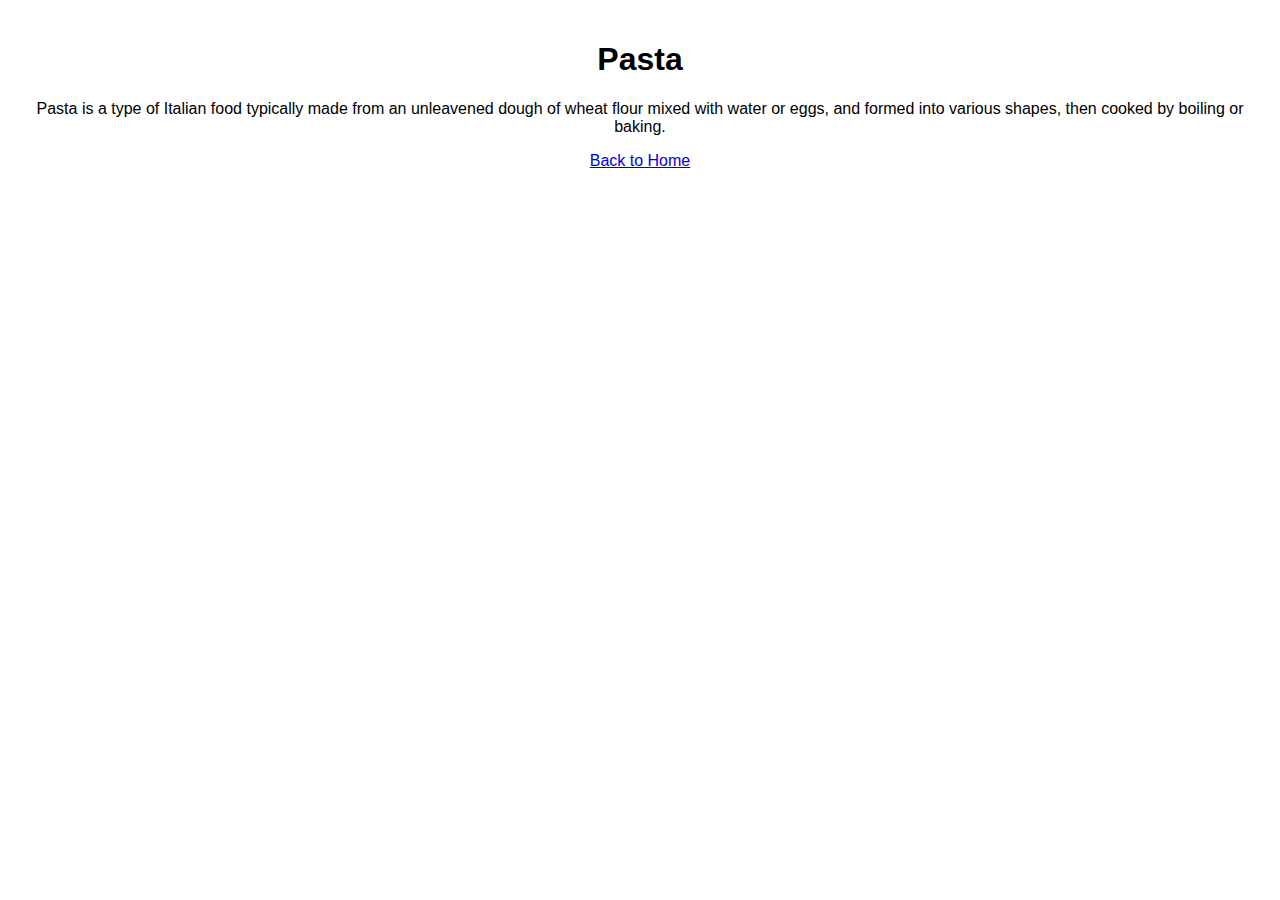
==== pasta.html @ 1678c20b "first commit" ====
<!DOCTYPE html>
<html lang="en">
<head>
    <meta charset="UTF-8">
    <meta name="viewport" content="width=device-width, initial-scale=1.0">
    <title>Pasta</title>
    <style>
        body {
            font-family: Arial, sans-serif;
            text-align: center;
            margin: 0;
            padding: 0;
        }
        .container {
            padding: 20px;
        }
    </style>
</head>
<body>
    <div class="container">
        <h1>Pasta</h1>
        <p>Pasta is a type of Italian food typically made from an unleavened dough of wheat flour mixed with water or eggs, and formed into various shapes, then cooked by boiling or baking.</p>
        <a href="index.html">Back to Home</a>
    </div>
</body>
</html>
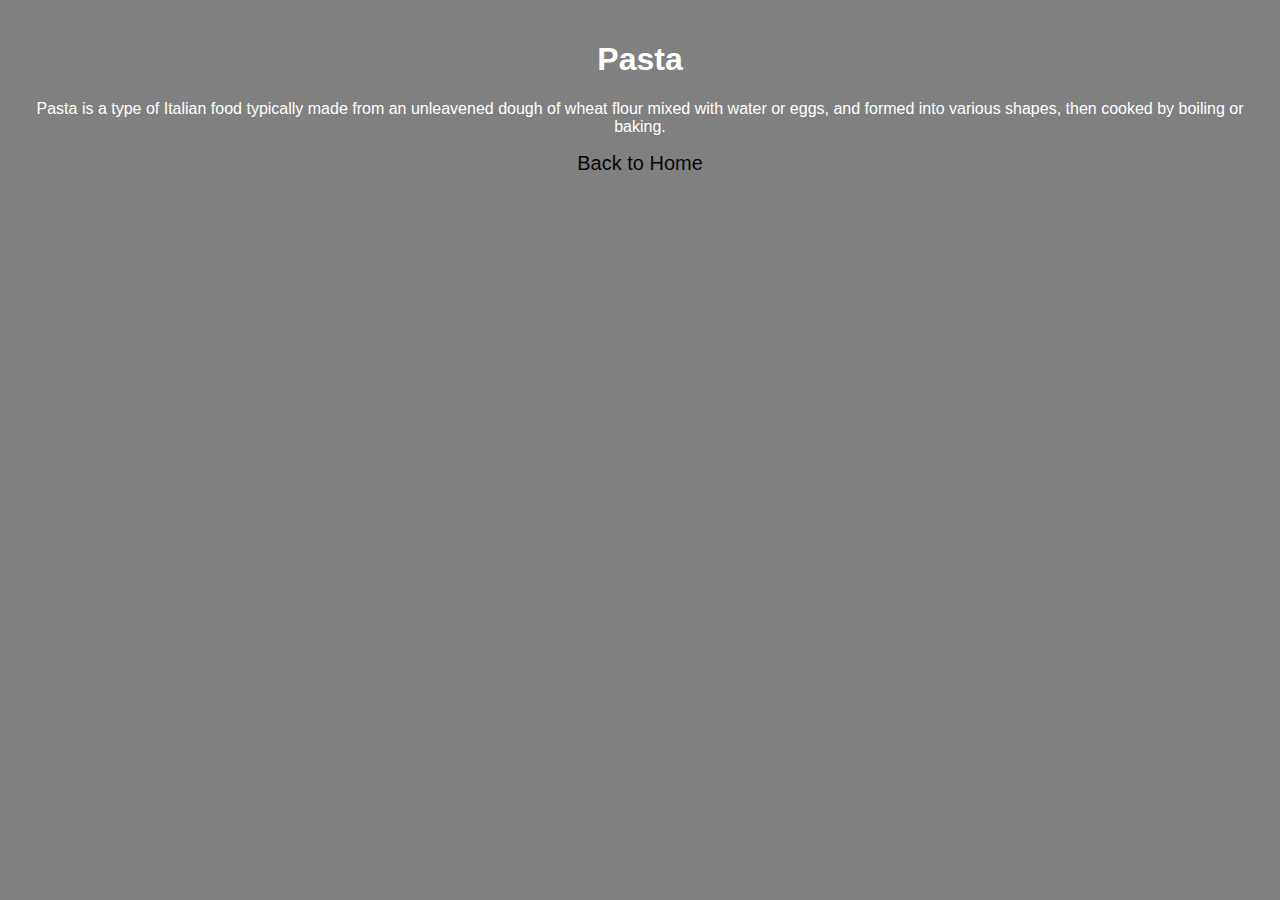
==== commit b61c1246: "FINAL.html" ====
--- a/pasta.html
+++ b/pasta.html
@@ -6,10 +6,22 @@
     <title>Pasta</title>
     <style>
         body {
-            font-family: Arial, sans-serif;
+            font-family: "Gill Sans", sans-serif;
             text-align: center;
             margin: 0;
             padding: 0;
+            background-color: grey;
+            color: white;
+        }
+        a {
+            display: block;
+            margin: 10px 0;
+            color: #070707;
+            text-decoration: none;
+            font-size: 20px;
+        }
+        a:hover {
+            color: #f90303;
         }
         .container {
             padding: 20px;
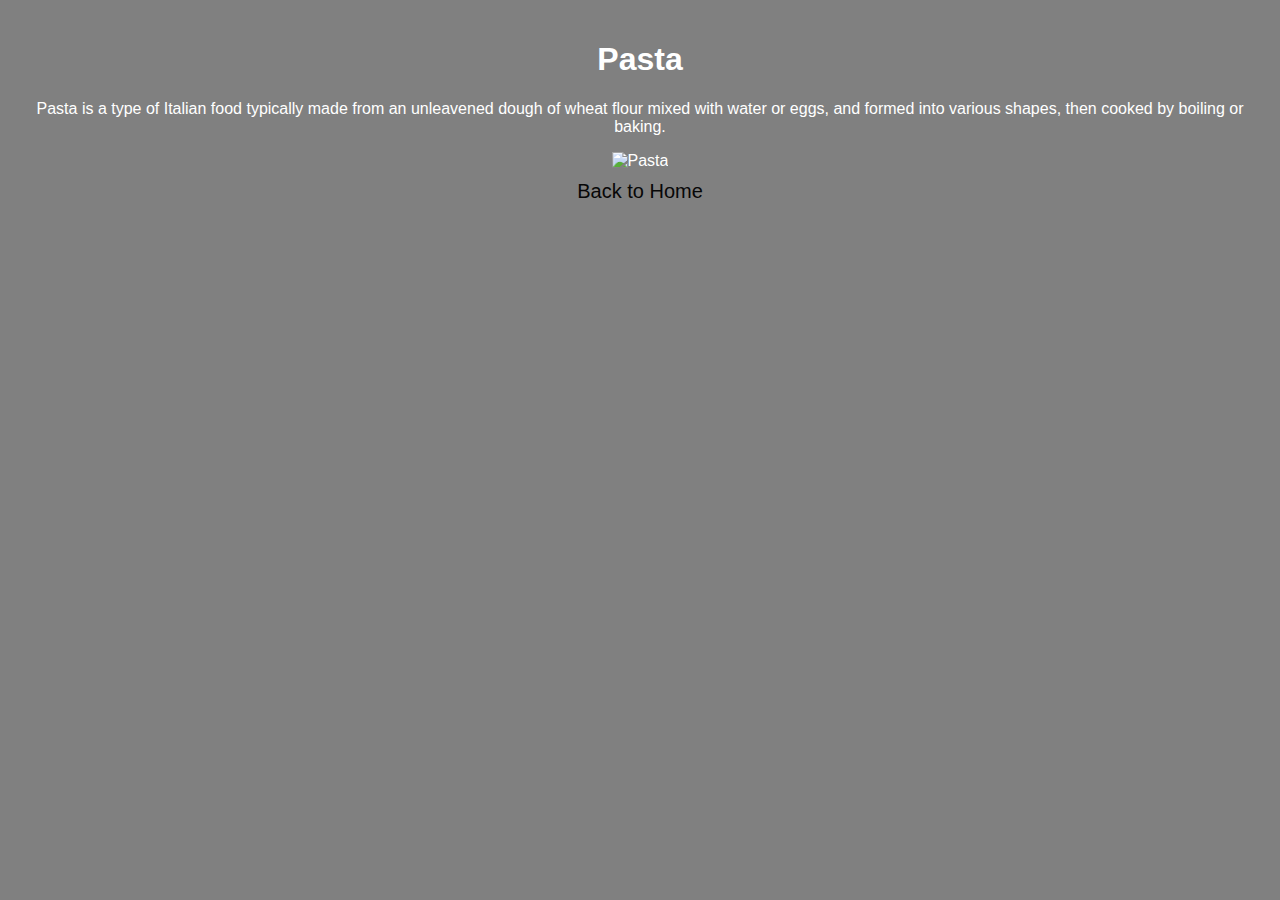
==== commit 00646340: "FINAL2.html" ====
--- a/pasta.html
+++ b/pasta.html
@@ -4,34 +4,13 @@
     <meta charset="UTF-8">
     <meta name="viewport" content="width=device-width, initial-scale=1.0">
     <title>Pasta</title>
-    <style>
-        body {
-            font-family: "Gill Sans", sans-serif;
-            text-align: center;
-            margin: 0;
-            padding: 0;
-            background-color: grey;
-            color: white;
-        }
-        a {
-            display: block;
-            margin: 10px 0;
-            color: #070707;
-            text-decoration: none;
-            font-size: 20px;
-        }
-        a:hover {
-            color: #f90303;
-        }
-        .container {
-            padding: 20px;
-        }
-    </style>
+    <link href="styles/main.css" rel="stylesheet">
 </head>
 <body>
     <div class="container">
         <h1>Pasta</h1>
         <p>Pasta is a type of Italian food typically made from an unleavened dough of wheat flour mixed with water or eggs, and formed into various shapes, then cooked by boiling or baking.</p>
+        <img src="https://images-wixmp-ed30a86b8c4ca887773594c2.wixmp.com/f/948e4fac-695d-496a-a536-86437fd06229/dftqmiz-a60fc6b2-cef5-4a58-9b7f-c8ab49337a9e.jpg?token=eyJ0eXAiOiJKV1QiLCJhbGciOiJIUzI1NiJ9.[base64].SNnraBPcwf_Aq_ixdBw7esGNeb4BHTeUu-c8Zadn6GI"alt="Pasta" width="200">
         <a href="index.html">Back to Home</a>
     </div>
 </body>
--- a/styles/main.css
+++ b/styles/main.css
@@ -0,0 +1,57 @@
+body {
+    font-family: "Gill Sans", sans-serif;
+    text-align: center;
+    margin: 0;
+    padding: 0;
+    background-color: grey;
+    color: white;
+}
+.container {
+    padding: 20px;
+}
+
+a {
+    display: block;
+    margin: 10px 0;
+    color: #070707;
+    text-decoration: none;
+    font-size: 20px;
+}
+a:hover {
+    color: #f90303;
+}
+
+
+.slide-in {
+    background-color: rgb(179, 179, 52);
+    color: white;
+    padding: 5px 10px;
+    font-size: 24px;
+    border-radius: 5px;
+    opacity: 0;
+    transform: translateX(-100%);
+    animation: slide-in 1s forwards;
+}
+
+@keyframes slide-in {
+    to {
+        opacity: 1;
+        transform: translateX(0);
+    }
+}
+
+
+
+.rotate {
+    animation: rotation 4s 5 linear;
+}
+
+@keyframes rotation {
+    from {
+        transform: rotate(0deg);
+    }
+    to {
+        transform: rotate(360deg);
+    }
+}
+
